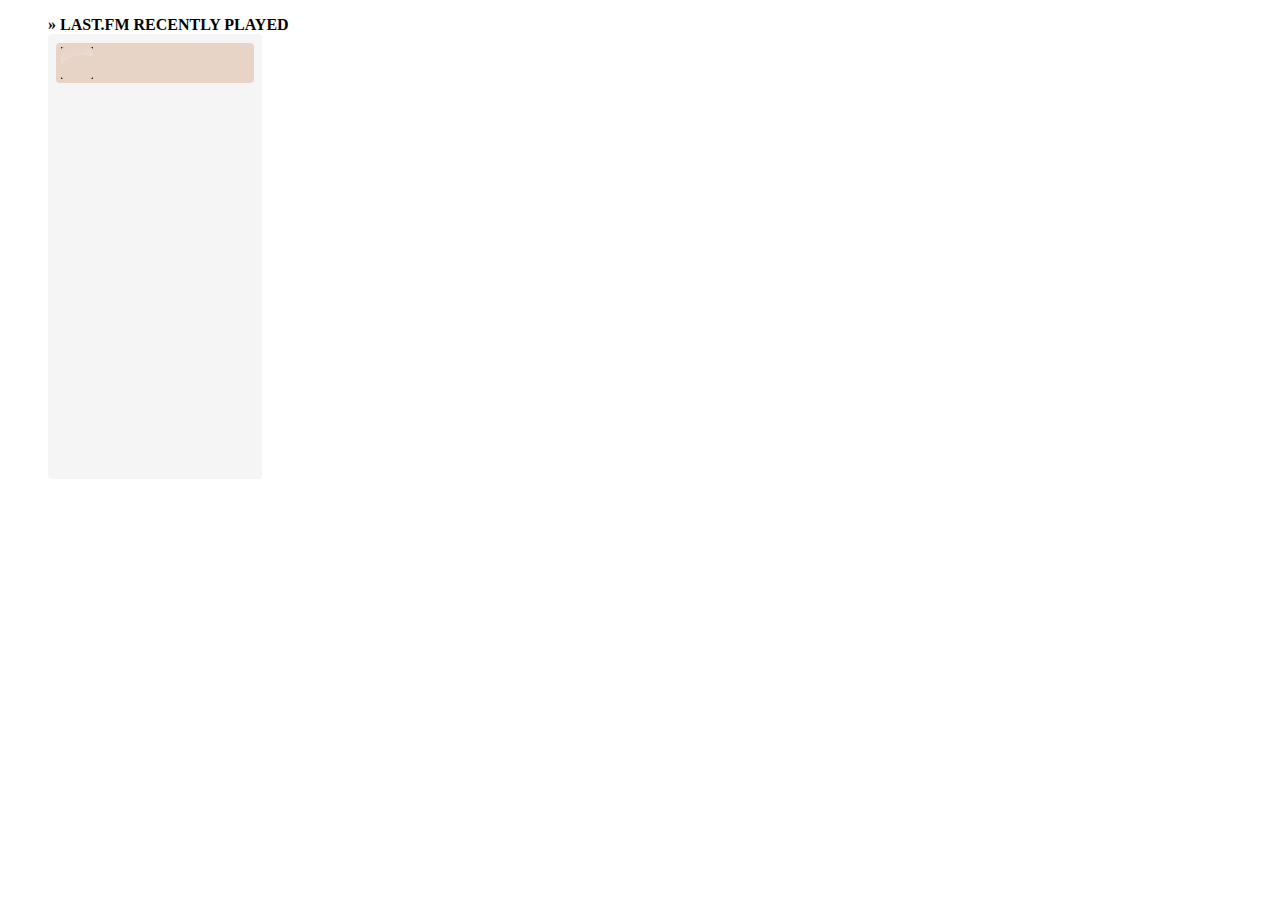
==== sample.html @ b7bcc93c "version 1.1" ====
<!doctype html>
<html>
    <head>
        <title>Last.fm for jQuery sample page</title>
        <meta charset="UTF-8">
        <link rel="stylesheet" type="text/css" href="http://yui.yahooapis.com/3.4.1/build/cssfonts/cssfonts-min.css">
        <link rel="stylesheet" type="text/css" href="lastfm.css">
    </head>
    <body>
        <dl>
            <dt>Last.FM Recently Played</dt>
            <dd>
                <ul id="lastfm" class="lastfm">
                    <li>
                        <div class="lfm_art">
                            <a href="#">
                                <img src="lfm_overlay.png" alt="CD" class="lfm_overlay">
                            </a>
                        </div>
                        <div class="lfm_song"></div>
                        <div class="lfm_artist"></div>
                        <div class="lfm_datetime"></div>
                    </li>
                </ul>
            </dd>
        </dl>
        <script src="https://www.google.com/jsapi"></script>
        <script>google.load('jquery', '1.7.1')</script>
        <script src="lastfm.js"></script>
        <script>
            window.TEST_MODE = true;
            $('#lastfm').lastFM({
                username       : 'delphinus_iddqd'
                ,apikey        : 'fca0142adfe95a7fb622a63d28b7d1a5'
                ,number        : 10
                ,artSize       : 'small'
                ,noart         : 'noartwork.gif'
                ,showArtistArt : true
                ,autoUpdate    : true
                ,updateInterval: '10m'
                ,drawDelay     : true
                ,drawInterval  : 500
                ,onComplete    : function(){
                    //Done
                }
            });
        </script>
    </body>
</html>
---- lastfm.css ----
body
{
    margin: 1em;
}
dl
{
    margin: 1em 2em;
}
dt
{
    text-transform: uppercase;
    font-weight: bold;
}
dt:before
{
    content: "» ";
}
dd
{
    width: 208px;
    margin: 0;
    padding: 3px;
    background-color: whitesmoke;
    border-radius: 4px;
    -moz-border-radius: 4px;
    -webkit-border-radius: 4px;
}
.lastfm
{
    list-style-type: none;
    margin: 0;
    padding: 3px 0;
    height: 433px;
}
.lastfm li
{
    clear: both;
    height: 36px;
    margin: 3px 5px;
    padding: 2px 5px;
    position: relative;
    background-color: #e8d3c7;
    border-radius: 4px;
    -moz-border-radius: 4px;
    -webkit-border-radius: 4px;
}
.lastfm .lfm_art
,.lastfm .lfm_overlay
,.lastfm .lfm_song
,.lastfm .lfm_artist
{
    display: block;
}
.lastfm .lfm_art
,.lastfm .lfm_art a
{
    position: absolute;
}
.lastfm .lfm_art a
{
    background: none;
    padding-left: 0;
}
.lastfm .lfm_overlay
,.lastfm a
{
    top: 0;
    left: 0;
}
.lastfm .lfm_art
,.lastfm .lfm_art a
,.lastfm .lfm_art img
{
    width: 32px;
    height: 32px;
}
.lastfm .lfm_art img
{
    margin-top: 2px;
    border-width: 0;
}
.lastfm .lfm_song
{
    font-weight: bold;
}
.lastfm .lfm_song
,.lastfm .lfm_artist
,.lastfm .lfm_datetime
{
    margin-left: 40px;
    font-size: 10px;
    white-space: nowrap;
    overflow:hidden;
    height: 12px;
    width: 148px;
}
.lastfm .lfm_datetime
{
    color: maroon;
    text-align: right;
}
.lfm_update
{
    width: 208px;
    font-size: 85%;
    text-align: center;
    margin: 0;
}
.lfm_overlay
{
    /display: none;
}
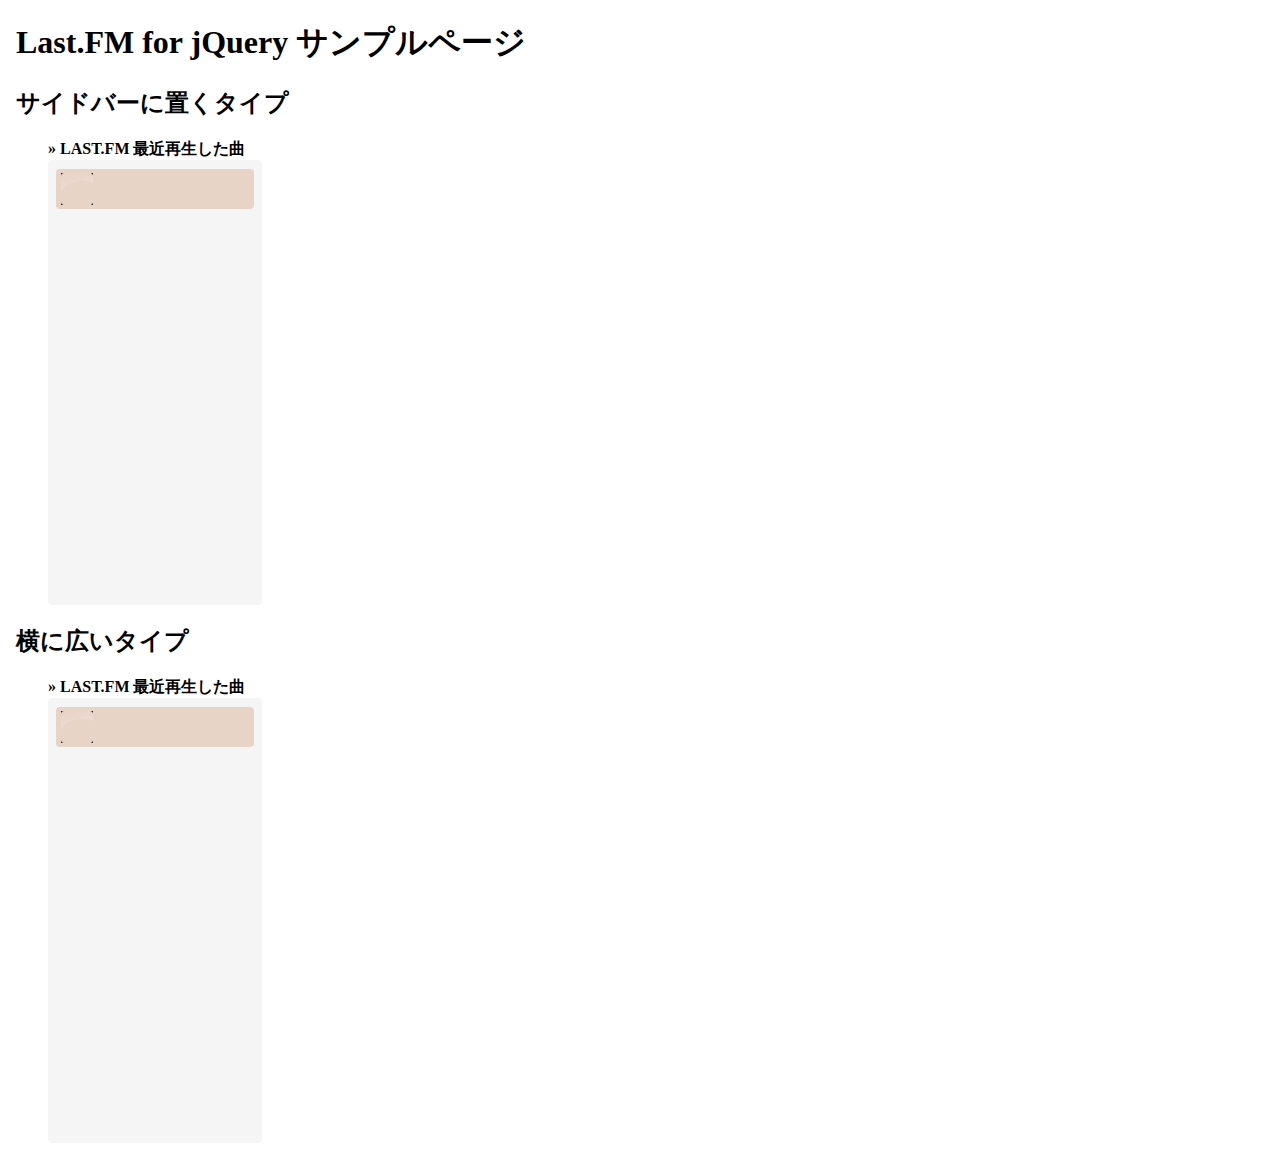
==== commit 2edd59d5: "version 1.1" ====
--- a/sample.html
+++ b/sample.html
@@ -1,16 +1,20 @@
 <!doctype html>
 <html>
     <head>
-        <title>Last.fm for jQuery sample page</title>
+        <title>Last.FM for jQuery sample page</title>
         <meta charset="UTF-8">
         <link rel="stylesheet" type="text/css" href="http://yui.yahooapis.com/3.4.1/build/cssfonts/cssfonts-min.css">
         <link rel="stylesheet" type="text/css" href="lastfm.css">
     </head>
     <body>
-        <dl>
-            <dt>Last.FM Recently Played</dt>
+        <h1>Last.FM for jQuery サンプルページ</h1>
+
+        <h2>サイドバーに置くタイプ</h2>
+
+        <dl id="sidebar">
+            <dt>Last.FM 最近再生した曲</dt>
             <dd>
-                <ul id="lastfm" class="lastfm">
+                <ul id="lastfm1" class="lastfm">
                     <li>
                         <div class="lfm_art">
                             <a href="#">
@@ -24,12 +28,32 @@
                 </ul>
             </dd>
         </dl>
+
+        <h2>横に広いタイプ</h2>
+        <dl id="wide">
+            <dt>Last.FM 最近再生した曲</dt>
+            <dd>
+                <ul id="lastfm2" class="lastfm">
+                    <li>
+                        <div class="lfm_art">
+                            <a href="#">
+                                <img src="lfm_overlay.png" alt="CD" class="lfm_overlay">
+                            </a>
+                        </div>
+                        <div class="lfm_song"></div>
+                        <div class="lfm_artist"></div>
+                        <div class="lfm_datetime"></div>
+                    </li>
+                </ul>
+            </dd>
+        </dl>
+
         <script src="https://www.google.com/jsapi"></script>
         <script>google.load('jquery', '1.7.1')</script>
         <script src="lastfm.js"></script>
         <script>
             window.TEST_MODE = true;
-            $('#lastfm').lastFM({
+            $('#lastfm1').lastFM({
                 username       : 'delphinus_iddqd'
                 ,apikey        : 'fca0142adfe95a7fb622a63d28b7d1a5'
                 ,number        : 10
@@ -44,6 +68,21 @@
                     //Done
                 }
             });
+            $('#lastfm2').lastFM({
+                username       : 'delphinus_iddqd'
+                ,apikey        : 'fca0142adfe95a7fb622a63d28b7d1a5'
+                ,number        : 8
+                ,artSize       : 'large'
+                ,noart         : 'noartwork.gif'
+                ,showArtistArt : true
+                ,autoUpdate    : true
+                ,updateInterval: '10m'
+                ,drawDelay     : true
+                ,drawInterval  : 500
+                ,onComplete    : function(){
+                    //Done
+                }
+            });
         </script>
     </body>
 </html>
--- a/lastfm.css
+++ b/lastfm.css
@@ -45,13 +45,6 @@
     -webkit-border-radius: 4px;
 }
 .lastfm .lfm_art
-,.lastfm .lfm_overlay
-,.lastfm .lfm_song
-,.lastfm .lfm_artist
-{
-    display: block;
-}
-.lastfm .lfm_art
 ,.lastfm .lfm_art a
 {
     position: absolute;
@@ -66,6 +59,10 @@
 {
     top: 0;
     left: 0;
+}
+.lastfm .lfm_art
+{
+    _left: -40px;
 }
 .lastfm .lfm_art
 ,.lastfm .lfm_art a
@@ -106,7 +103,3 @@
     text-align: center;
     margin: 0;
 }
-.lfm_overlay
-{
-    /display: none;
-}
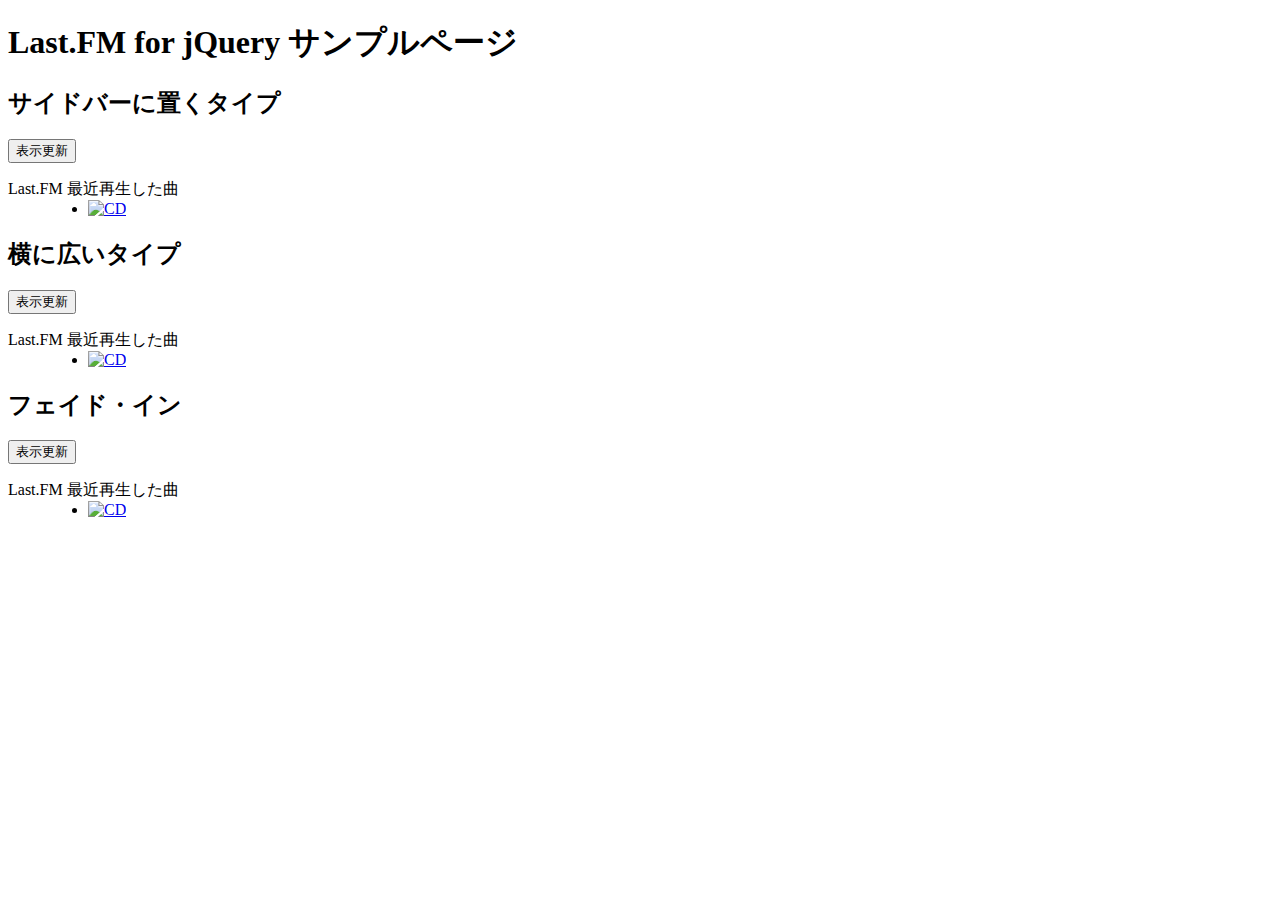
==== commit 7de50a0c: "version 1.1" ====
--- a/sample.html
+++ b/sample.html
@@ -4,21 +4,22 @@
         <title>Last.FM for jQuery sample page</title>
         <meta charset="UTF-8">
         <link rel="stylesheet" type="text/css" href="http://yui.yahooapis.com/3.4.1/build/cssfonts/cssfonts-min.css">
-        <link rel="stylesheet" type="text/css" href="lastfm.css">
+        <link rel="stylesheet" type="text/css" href="./css/lastfm.css">
     </head>
     <body>
         <h1>Last.FM for jQuery サンプルページ</h1>
 
         <h2>サイドバーに置くタイプ</h2>
+        <button id="updateSidebar">表示更新</button>
 
         <dl id="sidebar">
             <dt>Last.FM 最近再生した曲</dt>
             <dd>
-                <ul id="lastfm1" class="lastfm">
+                <ul id="sidebar-view" class="lastfm">
                     <li>
                         <div class="lfm_art">
                             <a href="#">
-                                <img src="lfm_overlay.png" alt="CD" class="lfm_overlay">
+                                <img src="./images/lfm_overlay.png" alt="CD" class="lfm_overlay">
                             </a>
                         </div>
                         <div class="lfm_song"></div>
@@ -30,14 +31,16 @@
         </dl>
 
         <h2>横に広いタイプ</h2>
+        <button id="updateWide">表示更新</button>
+
         <dl id="wide">
             <dt>Last.FM 最近再生した曲</dt>
             <dd>
-                <ul id="lastfm2" class="lastfm">
+                <ul id="wide-view" class="lastfm">
                     <li>
                         <div class="lfm_art">
                             <a href="#">
-                                <img src="lfm_overlay.png" alt="CD" class="lfm_overlay">
+                                <img src="./images/lfm_overlay.png" alt="CD" class="lfm_overlay">
                             </a>
                         </div>
                         <div class="lfm_song"></div>
@@ -48,41 +51,55 @@
             </dd>
         </dl>
 
+        <h2>フェイド・イン</h2>
+        <button id="updateFadeIn">表示更新</button>
+
+        <dl id="fadein">
+            <dt>Last.FM 最近再生した曲</dt>
+            <dd>
+                <ul id="fadein-view" class="lastfm">
+                    <li>
+                        <div class="lfm_art">
+                            <a href="#">
+                                <img src="./images/lfm_overlay.png" alt="CD" class="lfm_overlay">
+                            </a>
+                        </div>
+                        <div class="lfm_song"></div>
+                        <div class="lfm_artist"></div>
+                        <div class="lfm_datetime"></div>
+                    </li>
+                </ul>
+            </dd>
+        </dl>
+
+        <!-- strftime.js があると時刻表示が読みやすくなります -->
+        <script src="./js/strftime.js"></script>
+        <!-- -->
         <script src="https://www.google.com/jsapi"></script>
         <script>google.load('jquery', '1.7.1')</script>
-        <script src="lastfm.js"></script>
+        <script src="./js/lastfm.js"></script>
         <script>
-            window.TEST_MODE = true;
-            $('#lastfm1').lastFM({
-                username       : 'delphinus_iddqd'
-                ,apikey        : 'fca0142adfe95a7fb622a63d28b7d1a5'
-                ,number        : 10
-                ,artSize       : 'small'
-                ,noart         : 'noartwork.gif'
-                ,showArtistArt : true
-                ,autoUpdate    : true
-                ,updateInterval: '10m'
-                ,drawDelay     : true
-                ,drawInterval  : 500
-                ,onComplete    : function(){
-                    //Done
-                }
-            });
-            $('#lastfm2').lastFM({
-                username       : 'delphinus_iddqd'
-                ,apikey        : 'fca0142adfe95a7fb622a63d28b7d1a5'
-                ,number        : 8
-                ,artSize       : 'large'
-                ,noart         : 'noartwork.gif'
-                ,showArtistArt : true
-                ,autoUpdate    : true
-                ,updateInterval: '10m'
-                ,drawDelay     : true
-                ,drawInterval  : 500
-                ,onComplete    : function(){
-                    //Done
-                }
-            });
+            $('#updateSidebar').on('click', function() {
+                $('#sidebar-view').lastFM({
+                    artSize    : 'small'
+                    ,drawDelay : false
+                });
+            }).trigger('click');
+
+            $('#updateWide').on('click', function() {
+                $('#wide-view').lastFM({
+                    number     : 8
+                    ,artSize   : 'large'
+                    ,drawDelay : false
+                });
+            }).trigger('click');
+
+            $('#updateFadeIn').on('click', function() {
+                $('#fadein-view').lastFM({
+                    number   : 8
+                    ,artSize : 'large'
+                });
+            }).trigger('click');
         </script>
     </body>
 </html>
